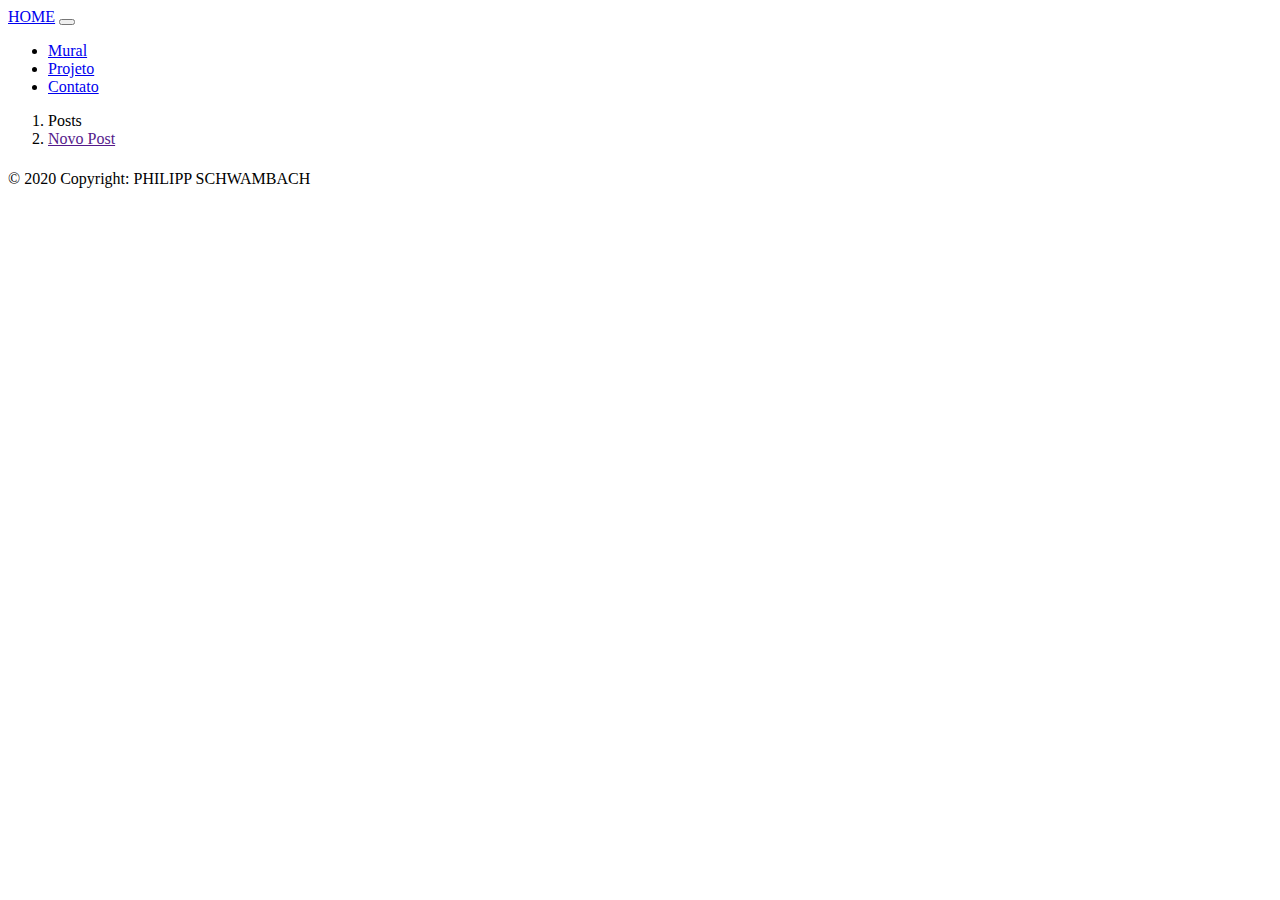
==== src/main/resources/templates/mural-detalhes.html @ 03fb9db9 "template mural-detalhes" ====
<!doctype html>
<html lang="pt">
  <head>
    <meta charset="utf-8">
    <meta name="viewport" content="width=device-width, initial-scale=1, shrink-to-fit=no">
    <!-- Bootstrap CSS -->
    <link rel="stylesheet" href="https://stackpath.bootstrapcdn.com/bootstrap/4.5.0/css/bootstrap.min.css" integrity="sha384-9aIt2nRpC12Uk9gS9baDl411NQApFmC26EwAOH8WgZl5MYYxFfc+NcPb1dKGj7Sk" crossorigin="anonymous">
    <!-- Gogle fonts -->
    <link href="https://fonts.googleapis.com/css2?family=Amatic+SC:wght@700&family=Indie+Flower&family=Kalam&family=Sacramento&display=swap" rel="stylesheet">
    <!-- CSS project file -->
    <link rel="stylesheet" href="style/style.css">
    <title>CV Philipp \o/ </title>
  </head>
  <body>

    <header>
      <nav class="navbar active fixed-top navbar-expand-sm navbar-light navbar-cor">
        <a class="navbar-brand" href="#">HOME</a>
        <button class="navbar-toggler" type="button" data-toggle="collapse" data-target="#navbarNav" aria-controls="navbarNav" aria-expanded="false" aria-label="Toggle navigation">
          <span class="navbar-toggler-icon"></span>
        </button>
        <div class="collapse navbar-collapse" id="navbarNav">
          <ul class="navbar-nav">
            <li class="nav-item">
              <a class="nav-link" href="#">Mural</a>
            </li>
            <li class="nav-item">
              <a class="nav-link" href="#">Projeto</a>
            </li>
            <li class="nav-item">
              <a class="nav-link" data-toggle="modal" data-target="#modal-contato" href="#">Contato</a>
            </li>
          </ul>
        </div>
      </nav>
    </header>

    <main>
      <section>
        <div class="container container-mural">
      <nav aria-label="breadcrumb">
        <ol class="breadcrumb">
          <li class="breadcrumb-item active">Posts</li>
          <li class="breadcrumb-item"><a href="">Novo Post</a></li>
        </ol>
      </nav>
      <div class="card">
        <div class="card-header" >
          <span th:text="${usuario.email}"></span>
        </div>
        <div class="card-body card-mural">
          <h5 class="card-title"><span th:text="${usuario.nome}"></span></h5>
          <p class="card-text"><span th:text="${usuario.mensagem} "></span></p>
        </div>
      </div>   
      </div>
      </section>
    </main>

    <footer>
      <div class="footer-copyright text-center py-3 footer">© 2020 Copyright: PHILIPP SCHWAMBACH
      </div>
    </footer>

    <!-- Modal -->
    <div class="modal fade" id="modal-contato" tabindex="-1" role="dialog" aria-labelledby="exampleModalLabel" aria-hidden="true">
      <div class="modal-dialog">
        <dialog class="modal-content">
          <header class="modal-header">
            <h5 class="modal-title" id="exampleModalLabel">Entre em contato</h5>
            <button type="button" class="close" data-dismiss="modal" aria-label="Close">
              <span aria-hidden="true">&times;</span>
            </button>
          </header>
          <main class="modal-body">
        <form>
          <div class="form-group">
            <label for="formGroupExampleInput">Nome Completo</label>
            <input type="text" class="form-control" id="formGroupExampleInput" placeholder="Digite seu nome">
          </div>
          <div class="form-group">
            <label for="exampleFormControlInput1">Endereço de Email</label>
            <input type="email" class="form-control" id="exampleFormControlInput1" placeholder="nome@email.com">
          </div>
          <div class="form-group">
            <label for="exampleFormControlTextarea1">Deixe seu comentário</label>
            <textarea class="form-control" id="exampleFormControlTextarea1" rows="3" placeholder="Insira aqui seu comentário"></textarea>
          </div>
          <div class="form-group">
            <table>
              <tr>
                <td><img src="whats.png"><label>(11) 9 8904-5454</label></td>
                <td><img src="whats.png"><label>(51) 9 9322-8051</label></td>
              </tr>
              <tr>
                <td><a href="http://linkedin.com/in/philippschwambach"><img src="linkedin.png" class="icone-container-foto"></a>
                <a href="mailto:codetophilipp@gmail.com"><img src="gmail.png" class="icone-container-foto"></a>
                <a href="https://github.com/codetophilipp"><img src="git.png" class="icone-container-foto"></a></td>
              </tr>
            </table>
          </div>
        </form>
          </main>
          <footer class="modal-footer">
            <button type="button" class="btn btn-secondary" data-dismiss="modal">Fechar</button>
            <button type="button" class="btn botao-cor-especial">Enviar</button>
          </footer>
        </dialog>
      </div>
    </div>

    <!-- Optional JavaScript -->
    <!-- jQuery first, then Popper.js, then Bootstrap JS -->
    <script src="https://code.jquery.com/jquery-3.5.1.slim.min.js" integrity="sha384-DfXdz2htPH0lsSSs5nCTpuj/zy4C+OGpamoFVy38MVBnE+IbbVYUew+OrCXaRkfj" crossorigin="anonymous"></script>
    <script src="https://cdn.jsdelivr.net/npm/popper.js@1.16.0/dist/umd/popper.min.js" integrity="sha384-Q6E9RHvbIyZFJoft+2mJbHaEWldlvI9IOYy5n3zV9zzTtmI3UksdQRVvoxMfooAo" crossorigin="anonymous"></script>
    <script src="https://stackpath.bootstrapcdn.com/bootstrap/4.5.0/js/bootstrap.min.js" integrity="sha384-OgVRvuATP1z7JjHLkuOU7Xw704+h835Lr+6QL9UvYjZE3Ipu6Tp75j7Bh/kR0JKI" crossorigin="anonymous"></script>
  </body>
</html>
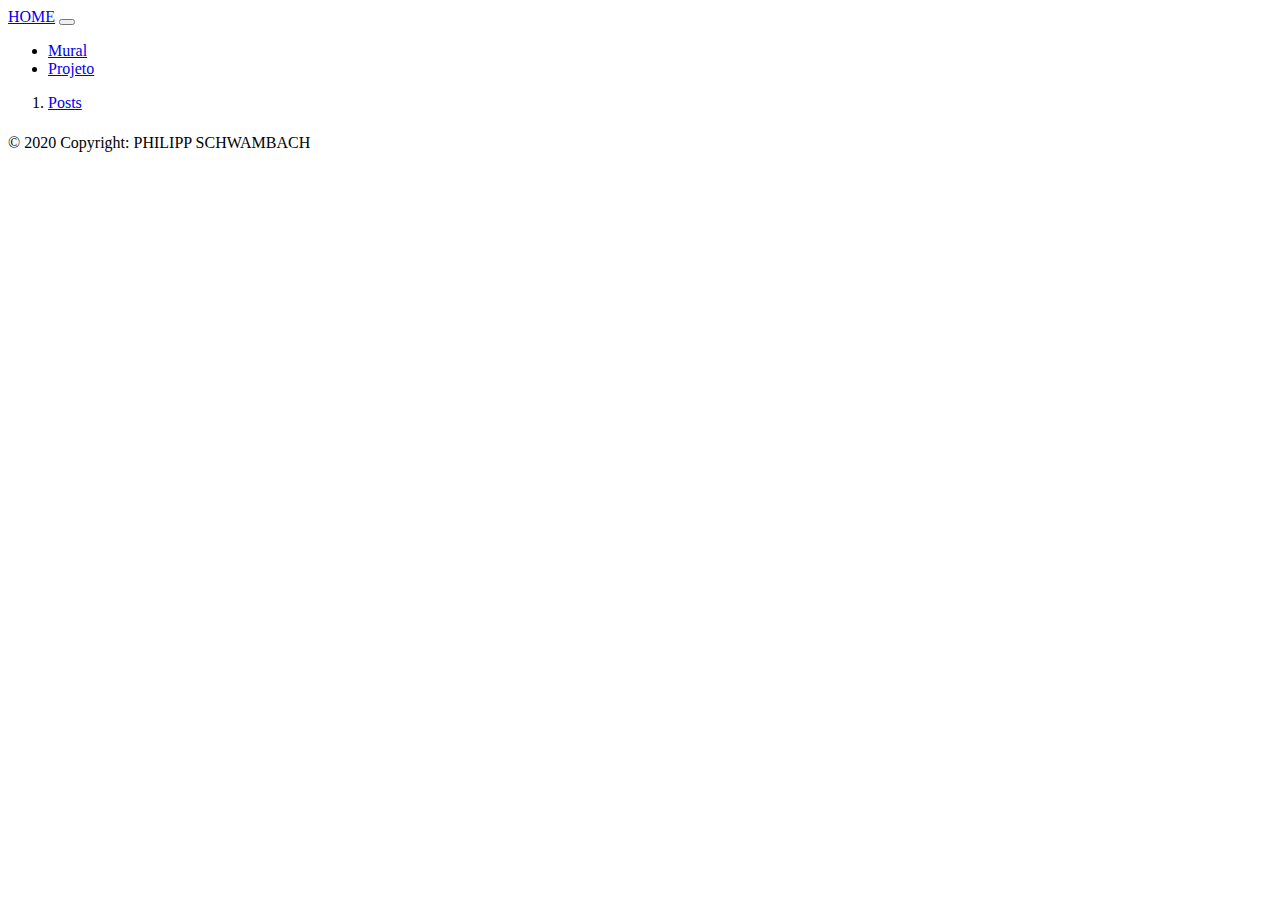
==== commit 8cc95c38: "links atualizados" ====
--- a/src/main/resources/templates/mural-detalhes.html
+++ b/src/main/resources/templates/mural-detalhes.html
@@ -8,28 +8,26 @@
     <!-- Gogle fonts -->
     <link href="https://fonts.googleapis.com/css2?family=Amatic+SC:wght@700&family=Indie+Flower&family=Kalam&family=Sacramento&display=swap" rel="stylesheet">
     <!-- CSS project file -->
-    <link rel="stylesheet" href="style/style.css">
+    <link rel="stylesheet" type="text/css" th:href="@{/style/style.css}">
     <title>CV Philipp \o/ </title>
   </head>
   <body>
 
     <header>
       <nav class="navbar active fixed-top navbar-expand-sm navbar-light navbar-cor">
-        <a class="navbar-brand" href="#">HOME</a>
+        <a class="navbar-brand" href="/">HOME</a>
         <button class="navbar-toggler" type="button" data-toggle="collapse" data-target="#navbarNav" aria-controls="navbarNav" aria-expanded="false" aria-label="Toggle navigation">
           <span class="navbar-toggler-icon"></span>
         </button>
         <div class="collapse navbar-collapse" id="navbarNav">
           <ul class="navbar-nav">
             <li class="nav-item">
-              <a class="nav-link" href="#">Mural</a>
+              <a class="nav-link" href="/mural">Mural</a>
             </li>
             <li class="nav-item">
-              <a class="nav-link" href="#">Projeto</a>
+              <a class="nav-link" href="/projeto">Projeto</a>
             </li>
-            <li class="nav-item">
-              <a class="nav-link" data-toggle="modal" data-target="#modal-contato" href="#">Contato</a>
-            </li>
+            
           </ul>
         </div>
       </nav>
@@ -40,8 +38,7 @@
         <div class="container container-mural">
       <nav aria-label="breadcrumb">
         <ol class="breadcrumb">
-          <li class="breadcrumb-item active">Posts</li>
-          <li class="breadcrumb-item"><a href="">Novo Post</a></li>
+          <li class="breadcrumb-item"><a href="/mural">Posts</a></li>
         </ol>
       </nav>
       <div class="card">
@@ -58,56 +55,9 @@
     </main>
 
     <footer>
-      <div class="footer-copyright text-center py-3 footer">© 2020 Copyright: PHILIPP SCHWAMBACH
+      <div class="footer-copyright text-center py-3 footer fixed-bottom">© 2020 Copyright: PHILIPP SCHWAMBACH
       </div>
     </footer>
-
-    <!-- Modal -->
-    <div class="modal fade" id="modal-contato" tabindex="-1" role="dialog" aria-labelledby="exampleModalLabel" aria-hidden="true">
-      <div class="modal-dialog">
-        <dialog class="modal-content">
-          <header class="modal-header">
-            <h5 class="modal-title" id="exampleModalLabel">Entre em contato</h5>
-            <button type="button" class="close" data-dismiss="modal" aria-label="Close">
-              <span aria-hidden="true">&times;</span>
-            </button>
-          </header>
-          <main class="modal-body">
-        <form>
-          <div class="form-group">
-            <label for="formGroupExampleInput">Nome Completo</label>
-            <input type="text" class="form-control" id="formGroupExampleInput" placeholder="Digite seu nome">
-          </div>
-          <div class="form-group">
-            <label for="exampleFormControlInput1">Endereço de Email</label>
-            <input type="email" class="form-control" id="exampleFormControlInput1" placeholder="nome@email.com">
-          </div>
-          <div class="form-group">
-            <label for="exampleFormControlTextarea1">Deixe seu comentário</label>
-            <textarea class="form-control" id="exampleFormControlTextarea1" rows="3" placeholder="Insira aqui seu comentário"></textarea>
-          </div>
-          <div class="form-group">
-            <table>
-              <tr>
-                <td><img src="whats.png"><label>(11) 9 8904-5454</label></td>
-                <td><img src="whats.png"><label>(51) 9 9322-8051</label></td>
-              </tr>
-              <tr>
-                <td><a href="http://linkedin.com/in/philippschwambach"><img src="linkedin.png" class="icone-container-foto"></a>
-                <a href="mailto:codetophilipp@gmail.com"><img src="gmail.png" class="icone-container-foto"></a>
-                <a href="https://github.com/codetophilipp"><img src="git.png" class="icone-container-foto"></a></td>
-              </tr>
-            </table>
-          </div>
-        </form>
-          </main>
-          <footer class="modal-footer">
-            <button type="button" class="btn btn-secondary" data-dismiss="modal">Fechar</button>
-            <button type="button" class="btn botao-cor-especial">Enviar</button>
-          </footer>
-        </dialog>
-      </div>
-    </div>
 
     <!-- Optional JavaScript -->
     <!-- jQuery first, then Popper.js, then Bootstrap JS -->
